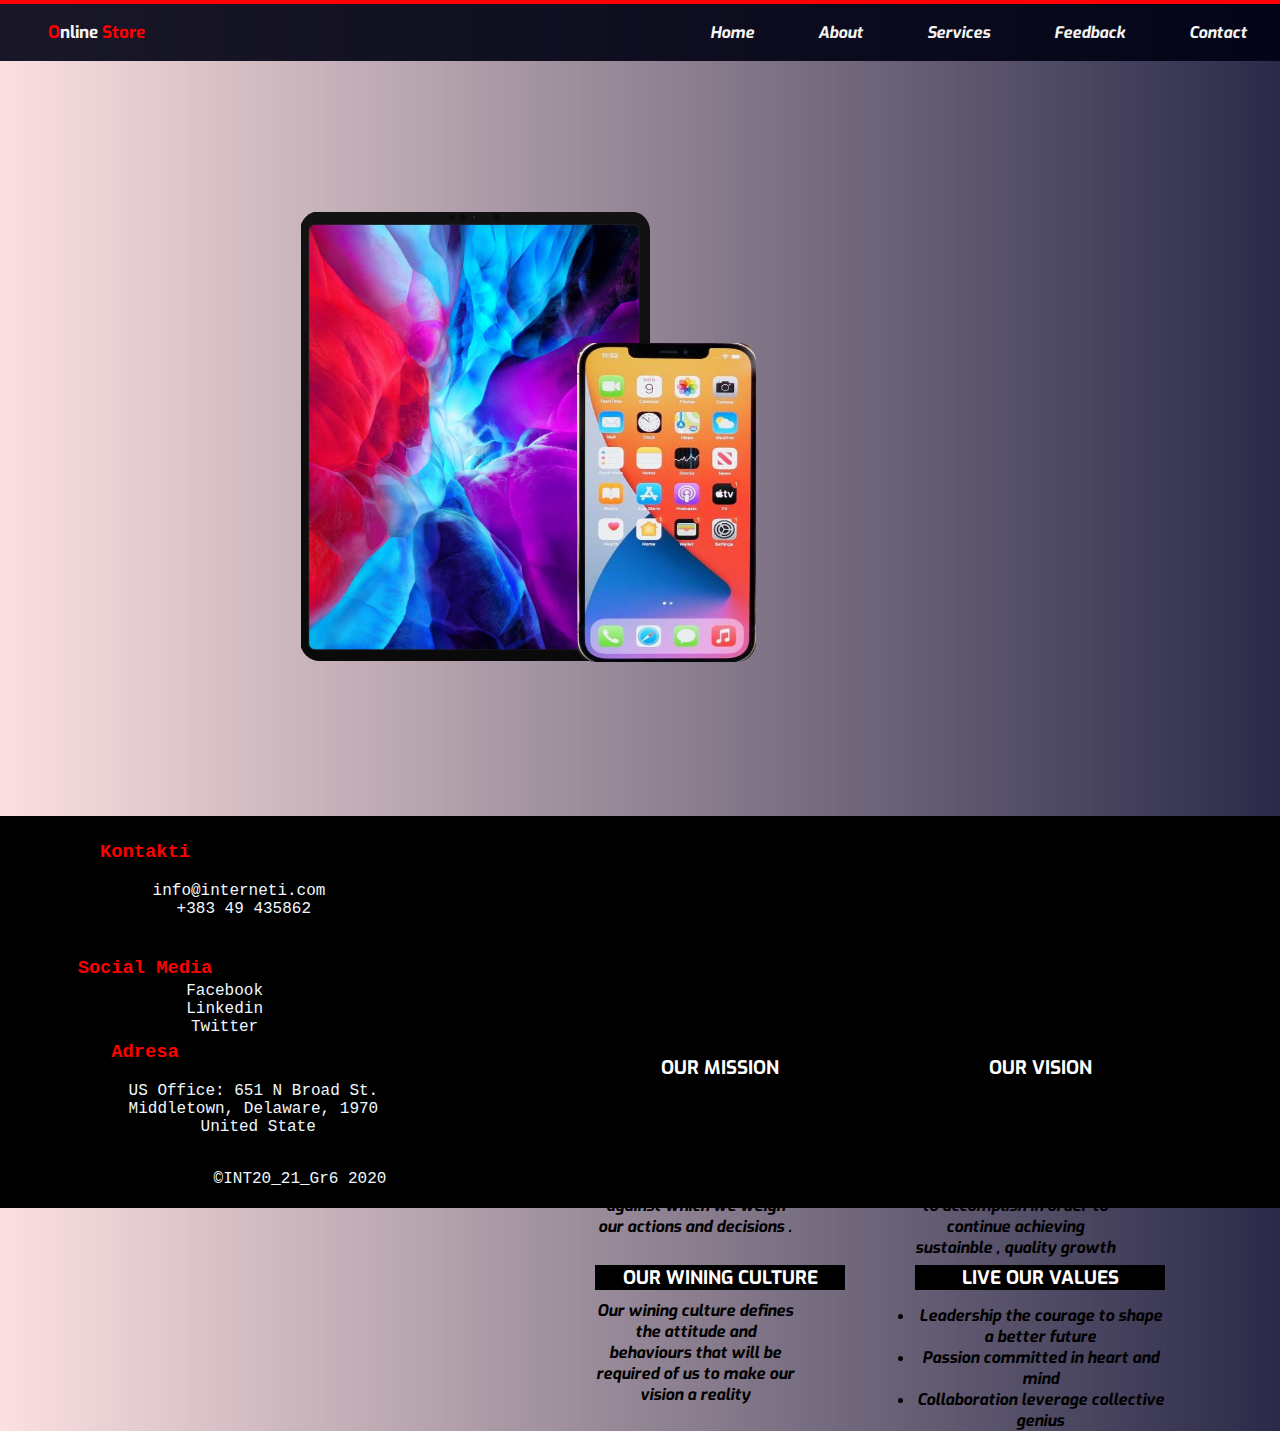
==== about.html @ 4a0d2693 "Update about.html" ====
<!DOCTYPE html>
<html>
<head>
	<link rel="stylesheet" type="text/css" href="res.css">
	<link rel="stylesheet" type="text/css" href="style.css">
<link rel="stylesheet" type="text/css" href="about.css">
<link rel="icon" href="images/icon.png" type="images/icon">
<title>Online Store</title>


<body>


	<header>
		  <div class="navbaritem"></div>
    <div class="navbar" id="navbar">
        <div class="navbarname">
            <h2><span>O</span>nline<span> Store</span></h2>
        </div>
        <ul>
            <li><a href="index.html">Home</a></li>
            <li><a href="about.html">About</a></li>
            <li><a href="service.html">Services</a></li>
            <li><a href="formpage.html">Feedback</a></li>
            <li><a href="contact.html">Contact</a></li>
        </ul>
    </div>
	</header>
<div id="content">
	<div id="tab"> 
		<div id="pho"></div>

	</div>
</div>	

<div id="teksti">
	<h1>About Us ! </h1><br/>
	<br/>
<div id="miss">
	<h3>OUR MISSION</h3>
	<p>Our Roadmap starts with our mission which is 
       enduring . It declares our purpose as a  
        company and serves as the standard against
        which we weigh our actions and decisions .
       
	

	</p>
</div>
<div id="vis">
	<h3>OUR VISION</h3>
	<p>Our vision serves as the framework for our roadmap
       and guides every aspect of our business by describing what we need to accomplish in order to continue achieving sustainble , quality growth
	</p></div> <br/>
<div id="cult">
	<h3>OUR WINING CULTURE</h3>
	<p>Our wining culture defines the attitude and behaviours that will be required of us to make our vision a reality</p>
</div>
<div id="val">
	<h3>LIVE OUR VALUES</h3>
	<ul>
		<li>Leadership the courage to shape a better future</li>
		<li>Passion committed in heart and mind</li>
		<li>Collaboration leverage collective genius</li>
	</ul>
</div>

</div>

<footer id="footer">
  <div>
    <div class="divFloat">
        <h3>Kontakti</h3>
      <pre>
   info@interneti.com
    +383 49 435862
      </pre>
    </div>
    <div class="divFloat">
        <h3>Social Media</h3> 
        <a href="https://www.facebook.com" target="_blank">Facebook</a><br>
        <a href="https://www.linkedin.com" target="_blank">Linkedin</a><br>
        <a href="https://www.twitter.com" target="_blank">Twitter</a>
    </div>
    <div class="divFloat">
          <h3>Adresa</h3> 
        <pre>
      US Office: 651 N Broad St.
      Middletown, Delaware, 1970
       United State
      </pre>
  </div>  
  </div>
  
  <hr style="clear: left;">
  &copy;INT20_21_Gr6 2020
  </footer>
</body>
</html>
---- res.css ----
html,body,header,footer,div,article,section,p,h1,h3,ul,ol,nav,figure,figcaption,img,hr{
margin: 0;
padding:0;
border:0;
vertical-align:baseline;
font-size:100;

}
---- style.css ----
@import url('https://fonts.googleapis.com/css2?family=Exo:wght@300&display=swap');
@import url('https://fonts.googleapis.com/css2?family=Dancing+Script:wght@700&display=swap');
*{
    box-sizing: border-box;
}
body
{
    margin: 0;
    padding: 0;
    font-family: 'Exo', sans-serif;  
}
.navbar 
{   
    background-color:rgba(0, 1, 19, 0.9);
    display: flex;
    align-items: flex-end;
    width: 100%;
    justify-content: flex-end;
    padding: 3px;
    
}
.navbaritem
{
    
    width: 100%;
    border:2px solid red;
    
}
.navbarname 
{
    margin-right: 42%;
   
}
.navbarname h2
{
    color: whitesmoke;
    font-size: 17px;
 
}
.navbarname h2 span
{
    color: red;
}
.navbar ul li  {
    display: inline-flex;
}
.navbar ul 
{
    margin: 0;
}
.navbar ul li a {
    text-decoration: none;    
    font-size: 16px;
    color:whitesmoke;
    padding:15px 30px 15px 30px;
}
.navbar a:hover
{
    transition: 0.8s;
    color: rgba(248, 9, 9, 0.9);
}
.textinphoto h1{
    opacity: 1.5;
    position: absolute;
    bottom: 60%;
    right: 25px;
    letter-spacing: 4px;
    color: whitesmoke;
    
}
.subscribe {
    outline: none;
    font-family: 'Dancing Script', cursive;
    position: absolute;
    bottom: 50%;
    right: 12%;
    width: 190px;
    height:65px;
    border: none;
    color: white;
    border-radius: 10px;
    background-color:rgb(255, 0, 68);
    letter-spacing: 2px;
    opacity: 0.7;
    font-size: 23px;
}
.subscribe:hover{
    color: rgb(255, 0, 68);
    background-color: whitesmoke;
    transition: 0.8s;
    opacity: 0.9;
    cursor: pointer;
}
.subscribe:active
{
    opacity: 1;
    box-shadow: 0px 0px 2px 2px rgb(255, 0, 68); 
}
.obp
{
     margin-top: 50px;
    margin-bottom: 50px;
    margin-left: 450px;
    letter-spacing: 4px;
    font-family: 'Dancing Script', cursive;
    font-size: 70px;
    
}
.selling 
{   
   background-color:whitesmoke;
    display: flex;
    width: 100%;
    margin: 0 auto;
    text-align: center;
    justify-content: space-around;
    flex-wrap: wrap;
    padding: 50px;
    background:linear-gradient(to bottom, #ffffff,whitesmoke);
}

.selling img
{   
    padding:50px ;
}
.selling button
{
     font-family: 'Dancing Script', cursive;
    font-size: 18px;
    outline: none;
    border: none;
    width: 150px;
    height: 50px;
    background-color: rgb(24, 22, 23);
    color: whitesmoke;
    border-radius: 5px;
    opacity: 0.9;
}
.selling button:hover
{
    cursor: pointer;
    opacity: 1;
}
.selling button:active
{
    box-shadow: 0px 0px 2px 2px rgb(255, 0, 68);
}
.offers
{
    margin-top: 100px;
    margin-bottom: 100px;
    display: flex;
    padding: 10px;
    justify-content: space-around;
    text-align: center;
}
.offers img 
{
   box-shadow: 0px 0px 12px 2px black;
}
.blackfriday button
{
    font-family: inherit;
    position: absolute;
    left: 11.5%;
    bottom:-100%;
    height: 40px;
    width:150px;
    border-radius: 20px;
    outline: none;
    border: none;
    font-size: 15px;
    background-color:whitesmoke;
    font-weight: 900;
}
.blackfriday button:hover,.phoneyouwant button:hover,.letschat button:hover
{
    background-color: red;
    transition: 0.5s;
    color:white;
    cursor: pointer;
}
.phoneyouwant button{
    position: absolute;
    left: 45%;
    bottom: -100%;
    font-family: inherit;
    height: 40px;
    width:150px;
    border-radius: 20px;
    outline: none;
    border: none;
    font-size: 15px;
    background-color:whitesmoke;
    font-weight: 900;
}
.letschat button
{
    position: absolute;
    left:79%;
    bottom: -100%;
    font-family: inherit;
    height: 40px;
    width:150px;
    border-radius: 20px;
    outline: none;
    border: none;
    font-size: 15px;
    background-color:whitesmoke;
    font-weight: 900;
}
.signupwindow
{
    
    top: 12em;
    left:21em;
    position: fixed;
    background-color:rgb(24, 22, 23);
    height: 20%;
    width: 50%;
    border-radius: 5px;
}
.signupwindow input 
{
    display:flex;
    margin-top: 15px;
    height: 35px;
    width: 200px;
    margin-left: 15px;
}
.x {
    position: absolute;
    right:5px;
    top:2px;
    font-size: 20px;
    text-align: center;
    padding:8px;
    font-weight: 900;
    color: whitesmoke;
}
.x:hover
{
    background-color: rgb(173, 166, 166);
    color:black;
    transition: 0.7s;
    cursor: pointer;
}

.signupwindow h2
{
    color: whitesmoke;
    margin-left: 70%;
    margin-top: -80px;
}
.signupwindow button
{
    position: absolute;
    margin-left: 70%;
    width: 100px;
    height: 40px;
    margin-top: -100px;
    margin-top: -35px;
    font-weight: 900;

}
.signupwindow button:hover
{
    cursor: pointer;
}
.signup
{
    display: none;
    border:1px solid black;
    left: 0;
    top: 0;
    right: 0;
    bottom: 0;
    position:fixed;
    width: 100%;
    height: 100%;
    background-color: rgba(0, 0, 0, 0.7);
}
.choosebybrand
{
    position: relative;
    display: flex;
    width: 100%;
    height: auto;
    justify-content: space-around;
    flex-wrap: wrap;
    background:linear-gradient(to bottom, #ffffff,whitesmoke);
    margin-bottom: 0px;
    text-align: center;
    padding:70px;
}
.choosebybrand img
{
    box-shadow: 5px 30px 50px 2px rgb(109, 108, 108);
}
.choosebybrandtext h1
{
    margin-top: 100px;
    margin-left: 35%;
    color: rgb(255, 0, 68);
    font-size: 50px;
    font-style: italic;

}
.apple:hover,.motorola:hover,.lg:hover,.samsung:hover,.apple:hover,.huawei:hover
{
    cursor: pointer;
    color: rgb(255, 0, 68);
}

footer{
    font-family: monospace, Arial, sans-serif;
    background-color: black;
    text-align: center;
    color: aliceblue;
    padding: 20px;
}
footer a{
    text-decoration: none;
    color: aliceblue;
}
footer a:hover{
    color: red;
}
footer pre{
    font-size: 16px;
}
.divFloat{
    width: 33%;
    float: left;
}
footer h3{
    color: red;
}
---- about.css ----
@import url('https://fonts.googleapis.com/css2?family=Exo:wght@300&display=swap');
@import url('https://fonts.googleapis.com/css2?family=Dancing+Script:wght@700&display=swap');
@import url('https://fonts.googleapis.com/css2?family=Exo:wght@300&display=swap');
@import url('https://fonts.googleapis.com/css2?family=Dancing+Script:wght@700&display=swap');
*{
    box-sizing: border-box;
}
body
{
    margin: 0;
    padding: 0;
	font-family: 'Exo', sans-serif;  
	background: linear-gradient(90deg, rgba(250, 209, 209, 0.667), rgb(42, 42, 73));
	
}
.navbar 
{   
    background-color:rgba(0, 1, 19, 0.9);
    display: flex;
    align-items: flex-end;
    width: 100%;
    justify-content: flex-end;
    padding: 3px;
    
}
.navbaritem
{
    
    width: 100%;
    border:2px solid red;
    
}
.navbarname 
{
    margin-right: 42%;
   
}
.navbarname h2
{
    color: whitesmoke;
    font-size: 17px;
 
}
.navbarname h2 span
{
    color: red;
}
.navbar ul li  {
    display: inline-flex;
}
.navbar ul 
{
    margin: 0;
}
.navbar ul li a {
    text-decoration: none;    
    font-size: 16px;
    color:whitesmoke;
    padding:15px 30px 15px 30px;
}
.navbar a:hover
{
    transition: 0.8s;
    color: rgba(248, 9, 9, 0.9);
}

#tab{
	height: 450px;
	width: 350px;
	border: 1px solid transparent;
	border-radius: 20px;
	background-image: url("images/tab1.jpg");
	background-size: 350px 450px;
	background-repeat: no-repeat;
	
	
}
#pho{
	height: 320px;
	width: 180px;
	border: 1px solid transparent;
	border-radius: 20px;
	margin-top: 130px;
	margin-left: 275px;
	background-image: url("images/iph1.jpg");
	background-repeat: no-repeat;
	background-size: 180px 320px;
	
	

}
#content{
	text-align: center;
	margin-left: 300px;
	margin-top: 150px;
	margin-bottom: 150px;
	display: inline-block;
}

#teksti{
	
	height: 450px;
	width: 600px;
	display: inline-block;
	float: right;
	margin-top: 150px;
	margin-right: 100px;
	text-align: center;
	
}

h3{
	width: 250px;
	height: 25px;
	background-color: black;
	color: white;
	margin-top: 5px;
}
p{
	margin-top: 10px;
	float: left;
	width: 200px;
	font-weight: bold;
	font-style: oblique;

}

#miss{
height: 170px;
width: 250px;
float: left;
margin-left: 15px;
}
#vis{

height: 170px;
width: 250px;
float: right;
margin-right: 15px;
}
#cult{

height: 170px;
width: 250px;
float: left;
margin-left: 15px;
margin-top: 40px;
}
#val
{

 
height: 170px;
width: 250px;
float: right;
margin-right: 15px;
margin-top: 40px;
}
ul{

	margin-top: 15px;
	font-weight: bold;
	font-style: oblique;
}

footer{
    font-family: monospace, Arial, sans-serif;
    background-color: black;
    text-align: center;
    color: aliceblue;
    padding: 20px;
}
footer a{
    text-decoration: none;
    color: aliceblue;
}
footer a:hover{
    color: red;
}
footer pre{
    font-size: 16px;
}
.divFloat{
    width: 33%;
    float: left;
}
footer h3{
    color: red;
}
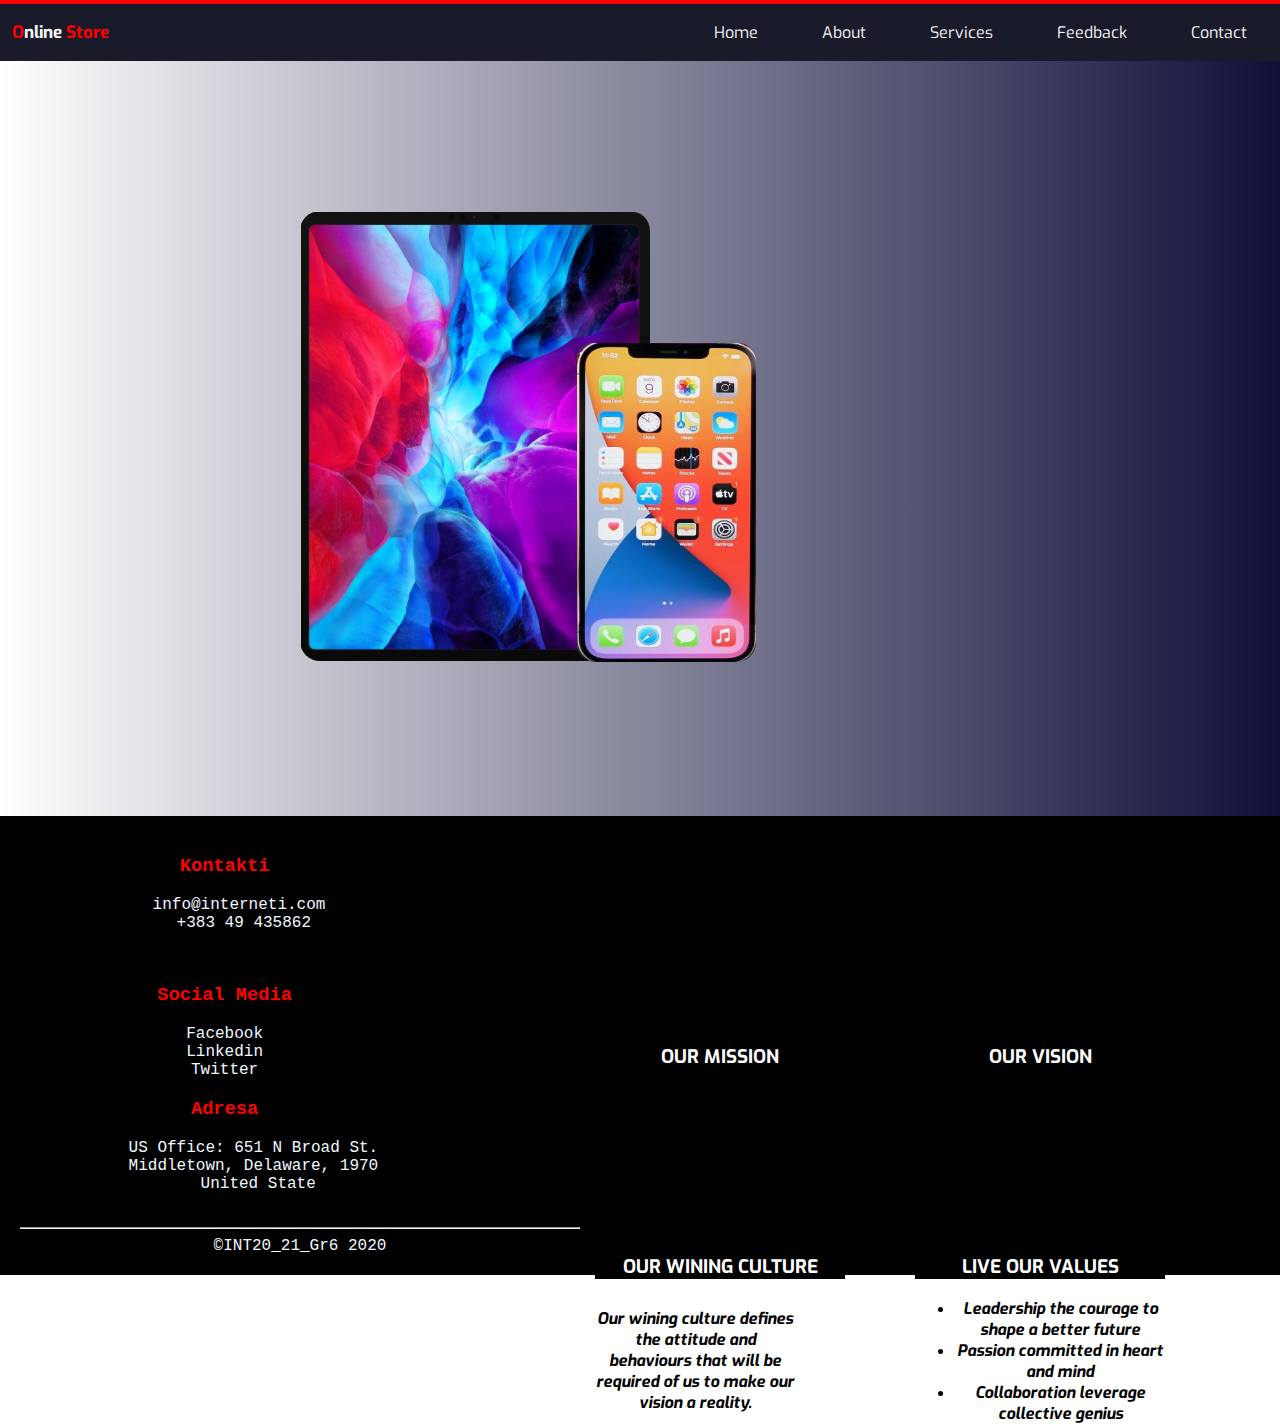
==== commit be52a3d7: "feedback form" ====
--- a/about.html
+++ b/about.html
@@ -1,15 +1,12 @@
 <!DOCTYPE html>
 <html>
 <head>
-	<link rel="stylesheet" type="text/css" href="res.css">
-	<link rel="stylesheet" type="text/css" href="style.css">
 <link rel="stylesheet" type="text/css" href="about.css">
 <link rel="icon" href="images/icon.png" type="images/icon">
 <title>Online Store</title>
 
 
 <body>
-
 
 	<header>
 		  <div class="navbaritem"></div>
@@ -25,7 +22,9 @@
             <li><a href="contact.html">Contact</a></li>
         </ul>
     </div>
-	</header>
+  </header>
+  <div style="background: linear-gradient(to left, #0f0f3a 0%, #ffffff 100%);">
+
 <div id="content">
 	<div id="tab"> 
 		<div id="pho"></div>
@@ -34,35 +33,36 @@
 </div>	
 
 <div id="teksti">
-	<h1>About Us ! </h1><br/>
-	<br/>
+  <h1 class="aboutus">About Us ! </h1>
+  <br>
 <div id="miss">
-	<h3>OUR MISSION</h3>
+  <h3 class="stilih3">OUR MISSION</h3>
 	<p>Our Roadmap starts with our mission which is 
        enduring . It declares our purpose as a  
         company and serves as the standard against
         which we weigh our actions and decisions .
-       
-	
-
 	</p>
 </div>
 <div id="vis">
-	<h3>OUR VISION</h3>
-	<p>Our vision serves as the framework for our roadmap
-       and guides every aspect of our business by describing what we need to accomplish in order to continue achieving sustainble , quality growth
+  <h3 class="stilih3">OUR VISION</h3>
+	<p>Our vision serves as the framework for
+     our roadmap and guides every aspect of
+      our business by describing what we need
+       to accomplish success and quality.
 	</p></div> <br/>
 <div id="cult">
-	<h3>OUR WINING CULTURE</h3>
-	<p>Our wining culture defines the attitude and behaviours that will be required of us to make our vision a reality</p>
+  <h3 class="stilih3">OUR WINING CULTURE</h3>
+	<p>Our wining culture defines the attitude and behaviours that will be required of us to make our vision a reality.</p>
 </div>
 <div id="val">
-	<h3>LIVE OUR VALUES</h3>
-	<ul>
+	<h3 class="stilih3">LIVE OUR VALUES</h3>
+	<ul class="stiliul">
 		<li>Leadership the courage to shape a better future</li>
 		<li>Passion committed in heart and mind</li>
 		<li>Collaboration leverage collective genius</li>
 	</ul>
+</div>
+
 </div>
 
 </div>
@@ -90,10 +90,12 @@
        United State
       </pre>
   </div>  
+  
+   
   </div>
   
   <hr style="clear: left;">
   &copy;INT20_21_Gr6 2020
   </footer>
-</body>
+ </body>
 </html>
--- a/about.css
+++ b/about.css
@@ -1,5 +1,3 @@
-@import url('https://fonts.googleapis.com/css2?family=Exo:wght@300&display=swap');
-@import url('https://fonts.googleapis.com/css2?family=Dancing+Script:wght@700&display=swap');
 @import url('https://fonts.googleapis.com/css2?family=Exo:wght@300&display=swap');
 @import url('https://fonts.googleapis.com/css2?family=Dancing+Script:wght@700&display=swap');
 *{
@@ -10,8 +8,6 @@
     margin: 0;
     padding: 0;
 	font-family: 'Exo', sans-serif;  
-	background: linear-gradient(90deg, rgba(250, 209, 209, 0.667), rgb(42, 42, 73));
-	
 }
 .navbar 
 {   
@@ -21,14 +17,13 @@
     width: 100%;
     justify-content: flex-end;
     padding: 3px;
-    
+     
 }
 .navbaritem
 {
     
     width: 100%;
     border:2px solid red;
-    
 }
 .navbarname 
 {
@@ -94,7 +89,7 @@
 	margin-left: 300px;
 	margin-top: 150px;
 	margin-bottom: 150px;
-	display: inline-block;
+	display: inline-block;	
 }
 
 #teksti{
@@ -103,13 +98,18 @@
 	width: 600px;
 	display: inline-block;
 	float: right;
-	margin-top: 150px;
+	margin-top: 100px;
 	margin-right: 100px;
 	text-align: center;
 	
 }
 
-h3{
+.aboutus{
+	font-family:'Dancing Script', cursive;
+	 font-size:40px;
+}
+
+.stilih3{
 	width: 250px;
 	height: 25px;
 	background-color: black;
@@ -156,7 +156,7 @@
 margin-right: 15px;
 margin-top: 40px;
 }
-ul{
+.stiliul{
 
 	margin-top: 15px;
 	font-weight: bold;
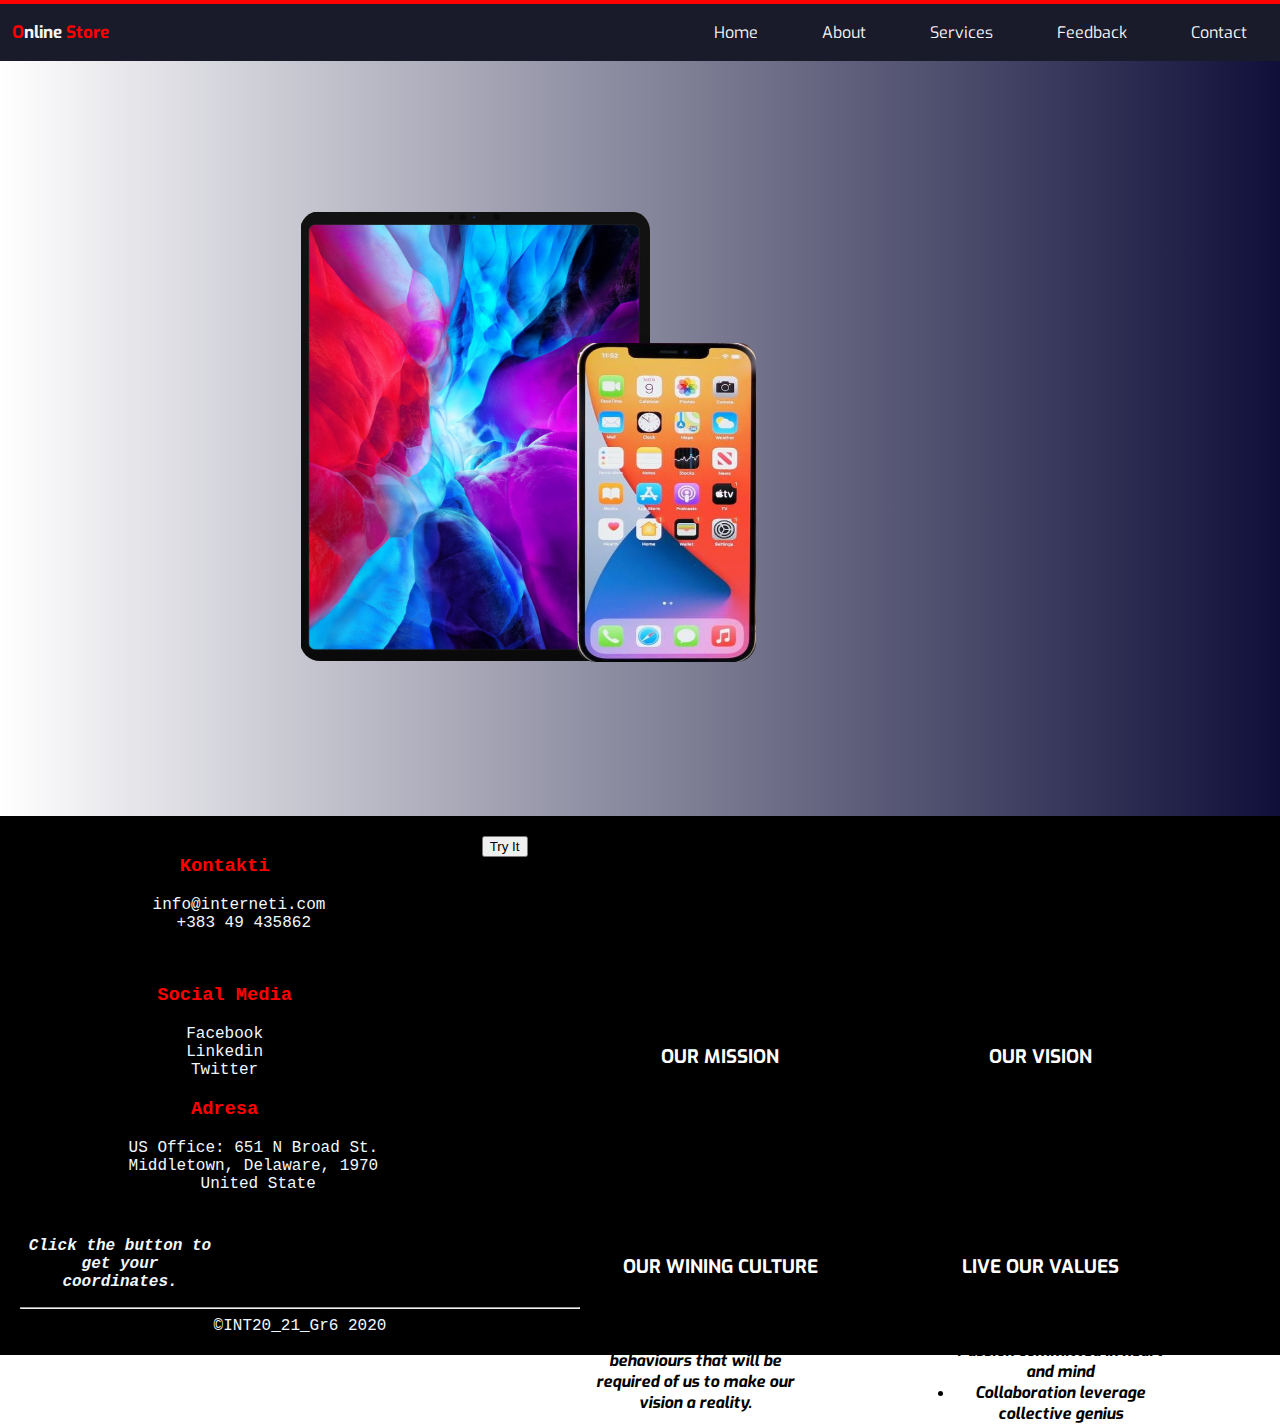
==== commit 951850f7: "Geolocation&Tabela" ====
--- a/about.html
+++ b/about.html
@@ -90,12 +90,20 @@
        United State
       </pre>
   </div>  
+ 
+<p>Click the button to get your coordinates.</p>
+
+<button onclick="getLocation()">Try It</button>
+
+<p id="demo"></p>
+</div>
+
+<hr style="clear: left;">
+&copy;INT20_21_Gr6 2020
+</footer>
+
+<script src="Location.js"></script>
   
-   
-  </div>
-  
-  <hr style="clear: left;">
-  &copy;INT20_21_Gr6 2020
-  </footer>
+
  </body>
 </html>
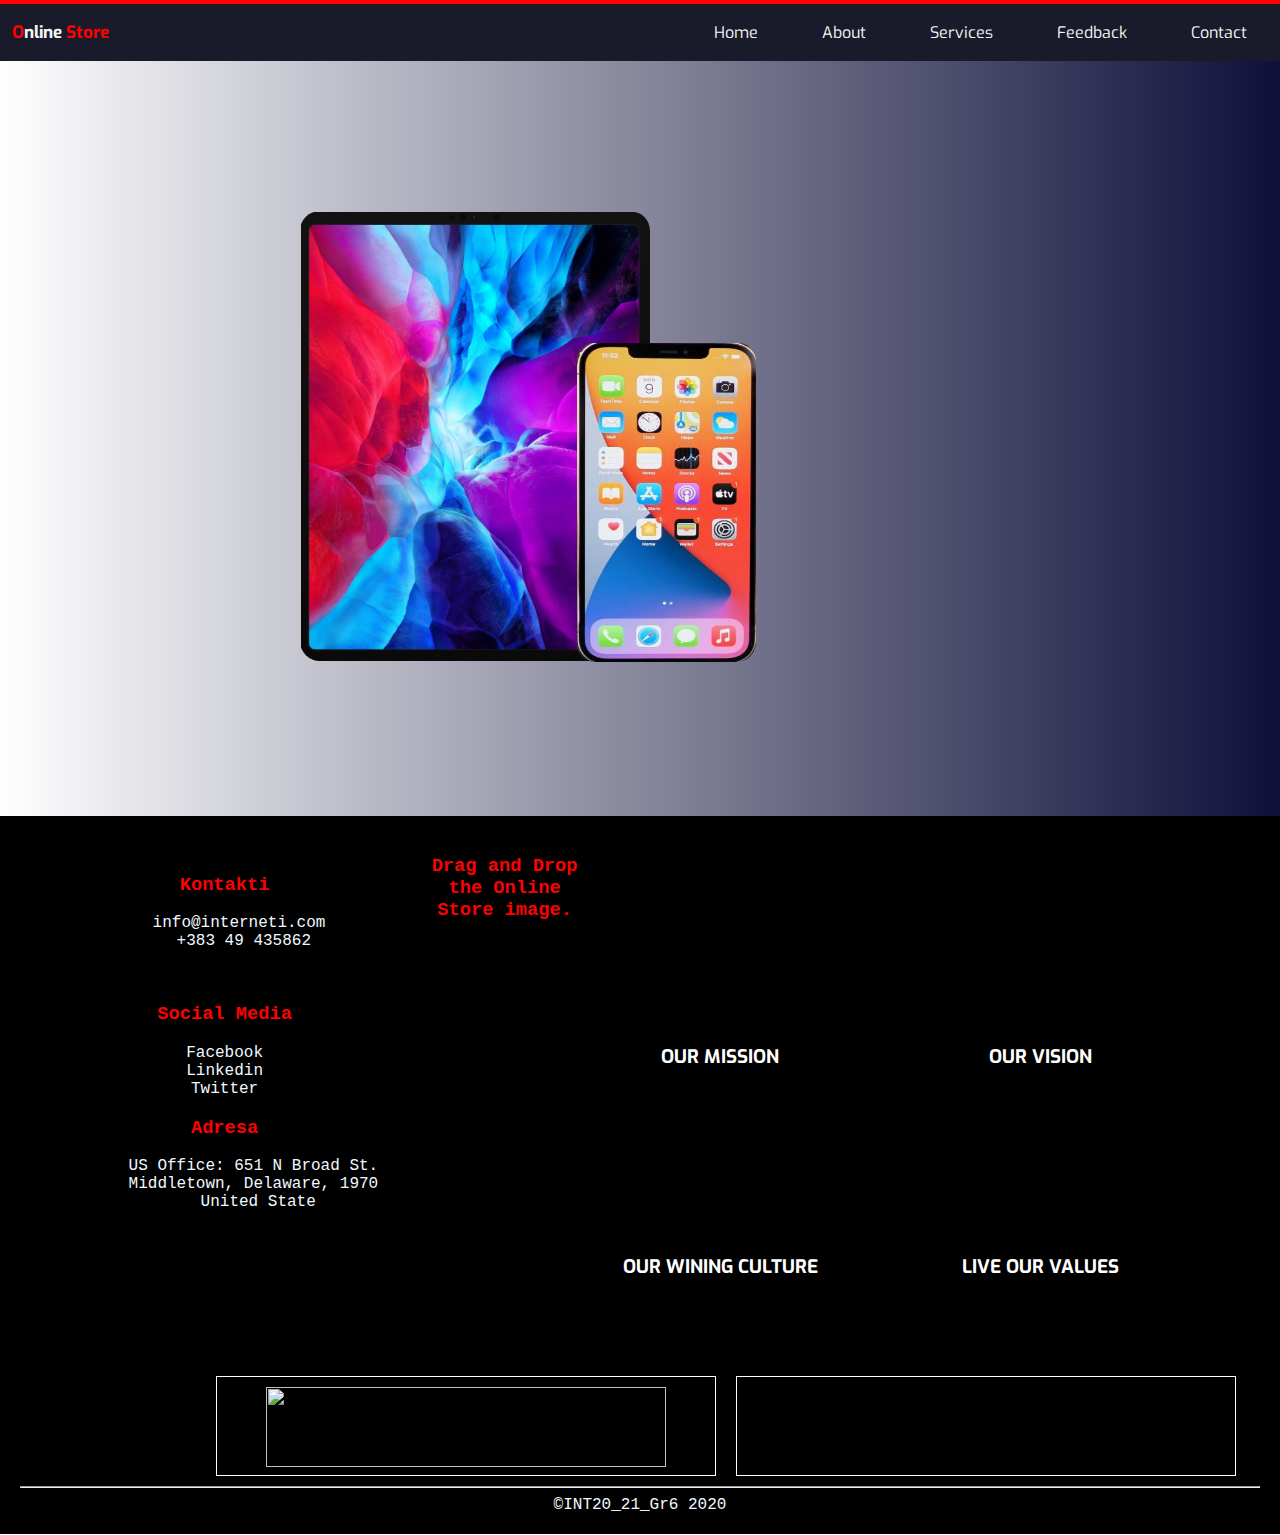
==== commit 2ff07e02: "drag and drop" ====
--- a/about.html
+++ b/about.html
@@ -5,6 +5,33 @@
 <link rel="icon" href="images/icon.png" type="images/icon">
 <title>Online Store</title>
 
+<style>
+#icon1, #icon2 {
+  float: left;
+  width: 500px;
+  height: 100px;
+  margin: 10px;
+  padding: 10px;
+  border: 1px solid white;
+}
+</style>
+<script>
+function allowDrop(ev) {
+  ev.preventDefault();
+}
+
+function drag(ev) {
+  ev.dataTransfer.setData("text", ev.target.id);
+}
+
+function drop(ev) {
+  ev.preventDefault();
+  var data = ev.dataTransfer.getData("text");
+  ev.target.appendChild(document.getElementById(data));
+}
+</script>
+
+</head>
 
 <body>
 
@@ -91,18 +118,20 @@
       </pre>
   </div>  
  
-<p>Click the button to get your coordinates.</p>
 
-<button onclick="getLocation()">Try It</button>
-
-<p id="demo"></p>
+  <h3>Drag and Drop the Online Store image.</h3>
+  <div style="margin-left: 15%;">
+  <div id="icon1" ondrop="drop(event)" ondragover="allowDrop(event)">
+    <img src="images/icon2.png" draggable="true" ondragstart="drag(event)" id="drag1" width="400" height="80">
+  </div>
+  
+  <div id="icon2" ondrop="drop(event)" ondragover="allowDrop(event)"></div>
+</div>
 </div>
 
 <hr style="clear: left;">
 &copy;INT20_21_Gr6 2020
 </footer>
-
-<script src="Location.js"></script>
   
 
  </body>
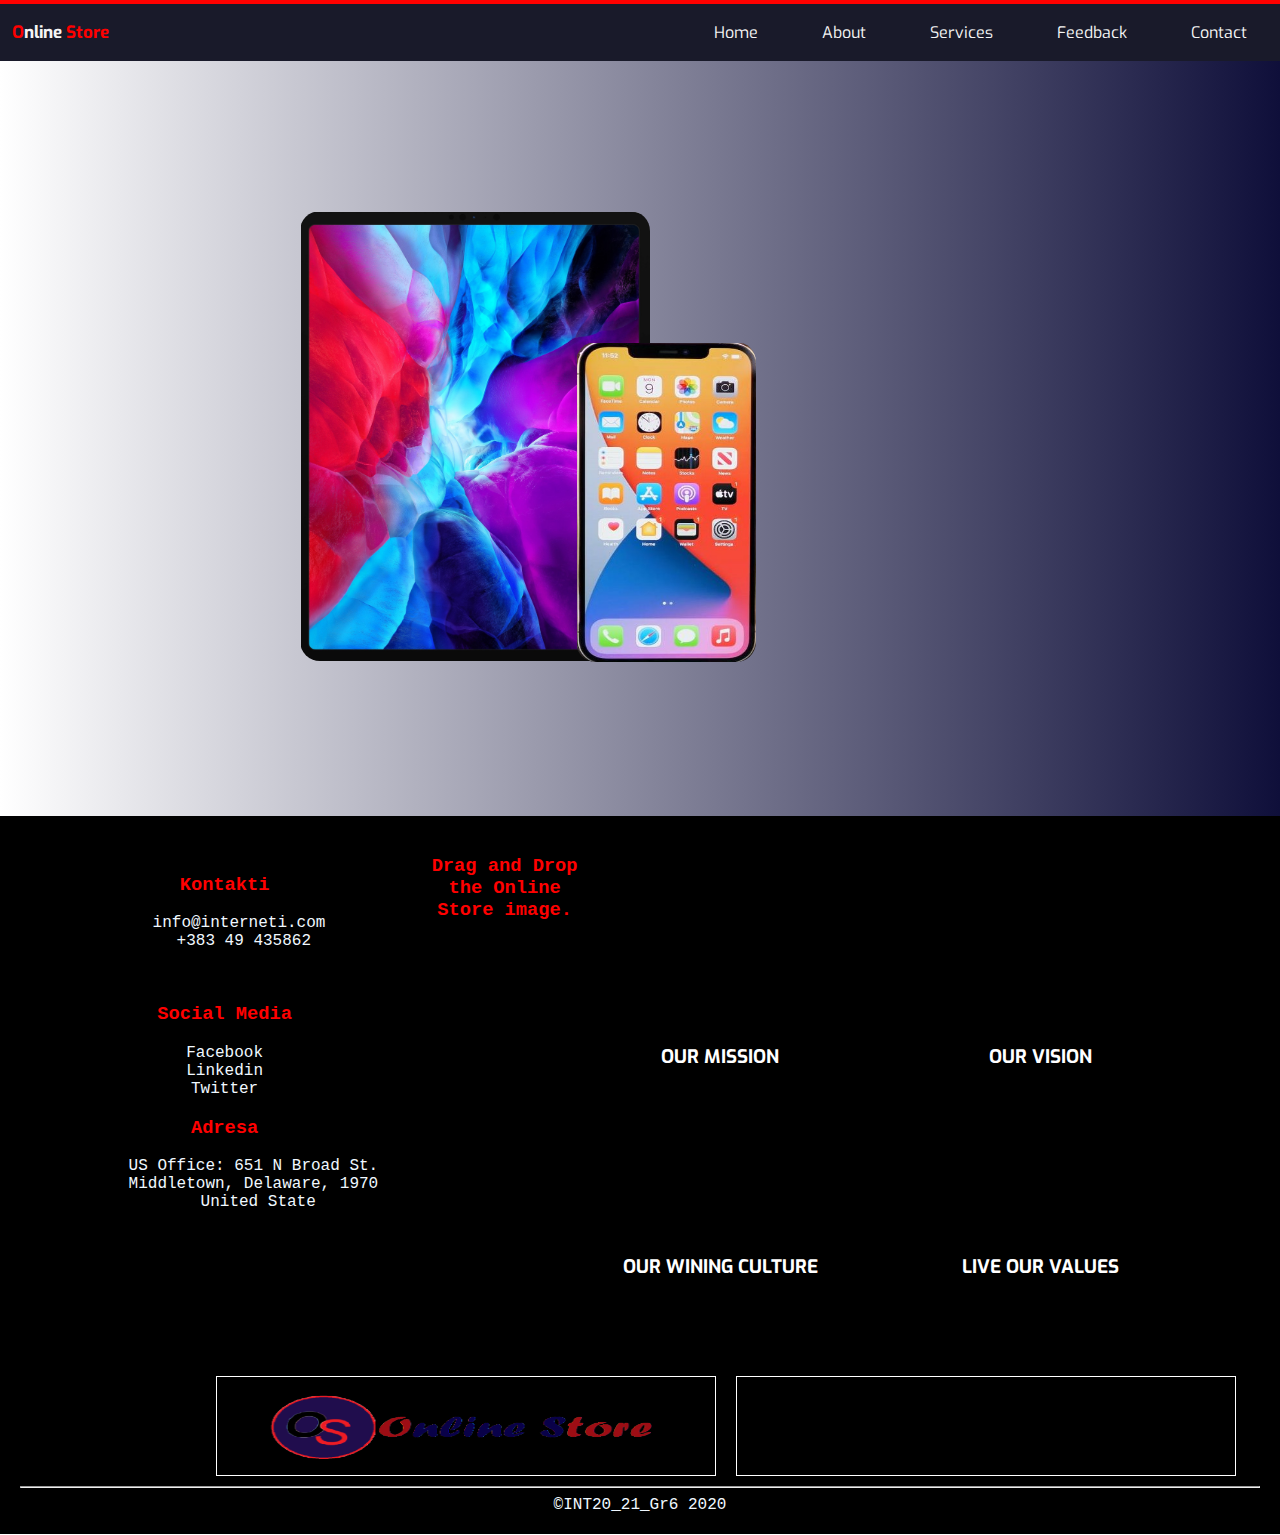
==== commit 1fdde168: "foto" ====
--- a/about.html
+++ b/about.html
@@ -118,17 +118,18 @@
       </pre>
   </div>  
  
+ 
 
-  <h3>Drag and Drop the Online Store image.</h3>
-  <div style="margin-left: 15%;">
-  <div id="icon1" ondrop="drop(event)" ondragover="allowDrop(event)">
-    <img src="images/icon2.png" draggable="true" ondragstart="drag(event)" id="drag1" width="400" height="80">
-  </div>
-  
-  <div id="icon2" ondrop="drop(event)" ondragover="allowDrop(event)"></div>
-</div>
+<h3>Drag and Drop the Online Store image.</h3>
+<div style="margin-left: 15%;">
+<div id="icon1" ondrop="drop(event)" ondragover="allowDrop(event)">
+  <img src="images/icon2.png" draggable="true" ondragstart="drag(event)" id="drag1" width="400" height="80">
 </div>
 
+<div id="icon2" ondrop="drop(event)" ondragover="allowDrop(event)"></div>
+</div>
+
+</div>
 <hr style="clear: left;">
 &copy;INT20_21_Gr6 2020
 </footer>
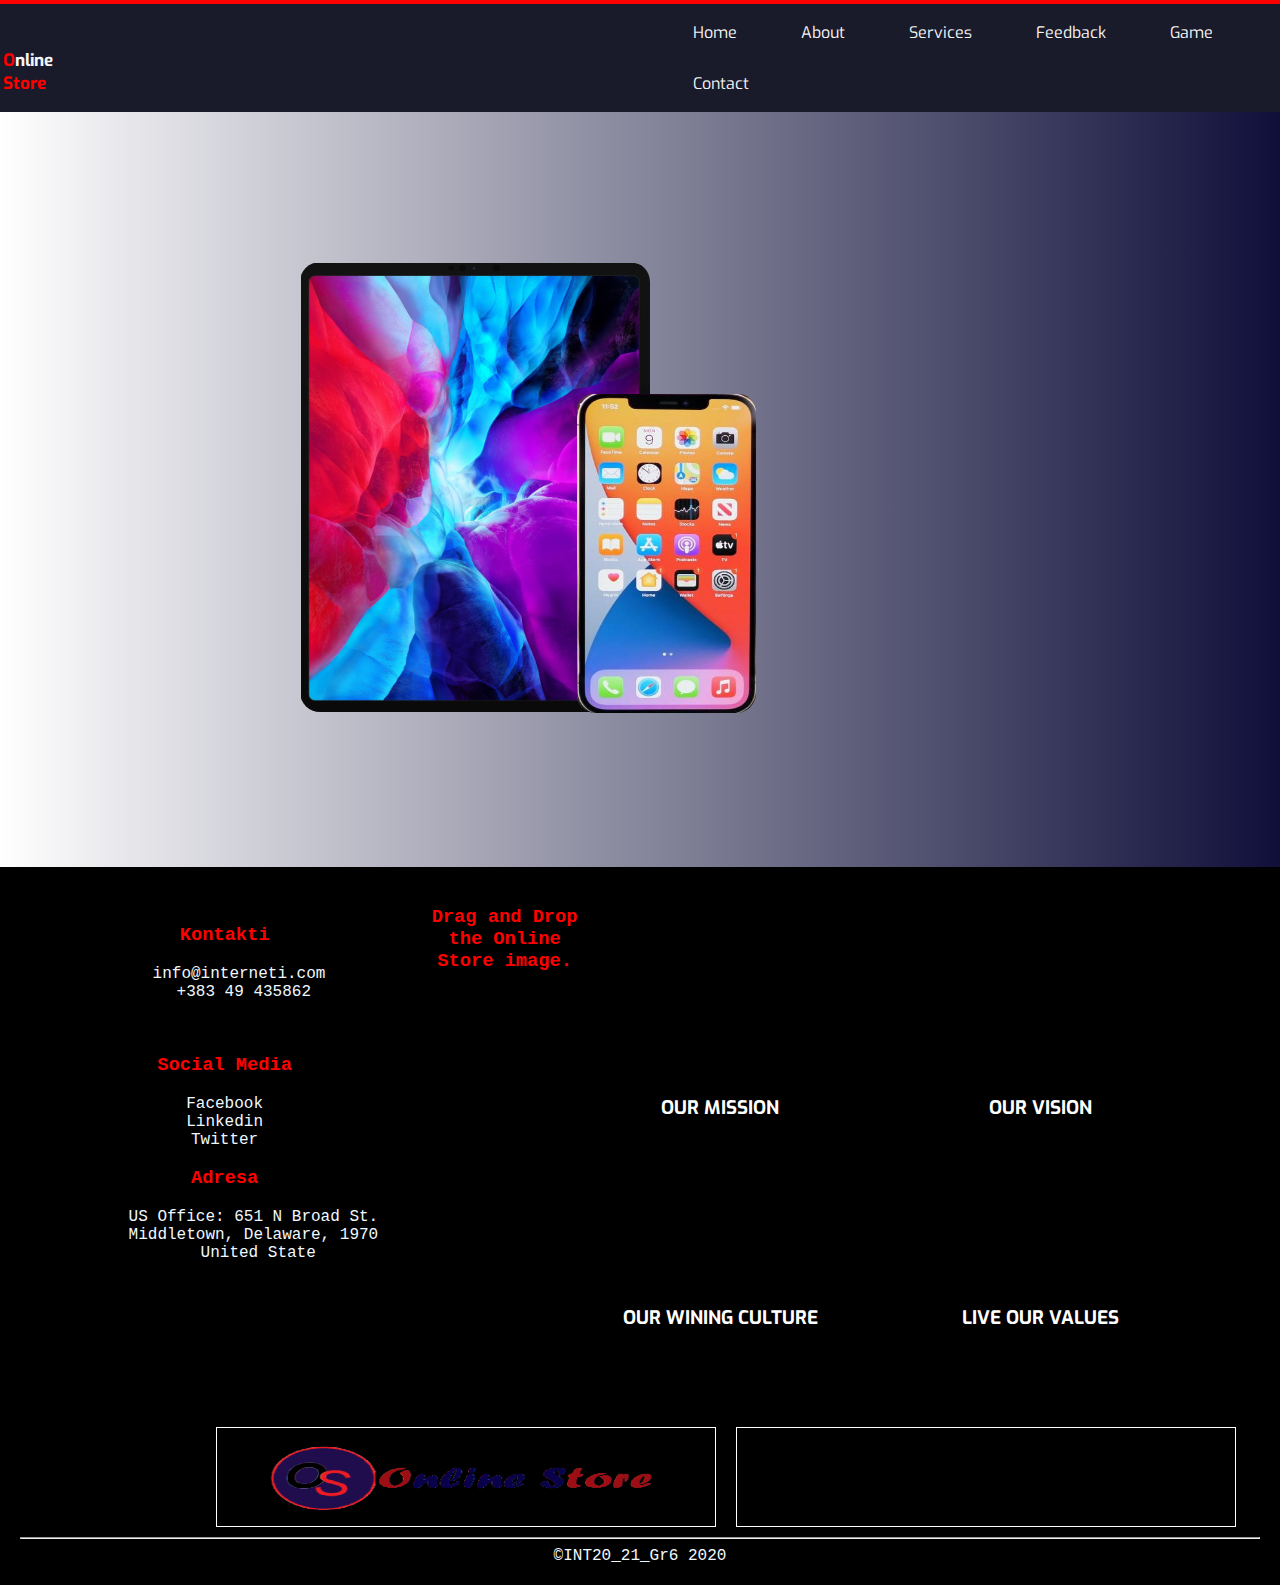
==== commit e21e3003: "Game" ====
--- a/about.html
+++ b/about.html
@@ -46,6 +46,7 @@
             <li><a href="about.html">About</a></li>
             <li><a href="service.html">Services</a></li>
             <li><a href="formpage.html">Feedback</a></li>
+            <li><a href="game.html">Game</a></li>
             <li><a href="contact.html">Contact</a></li>
         </ul>
     </div>
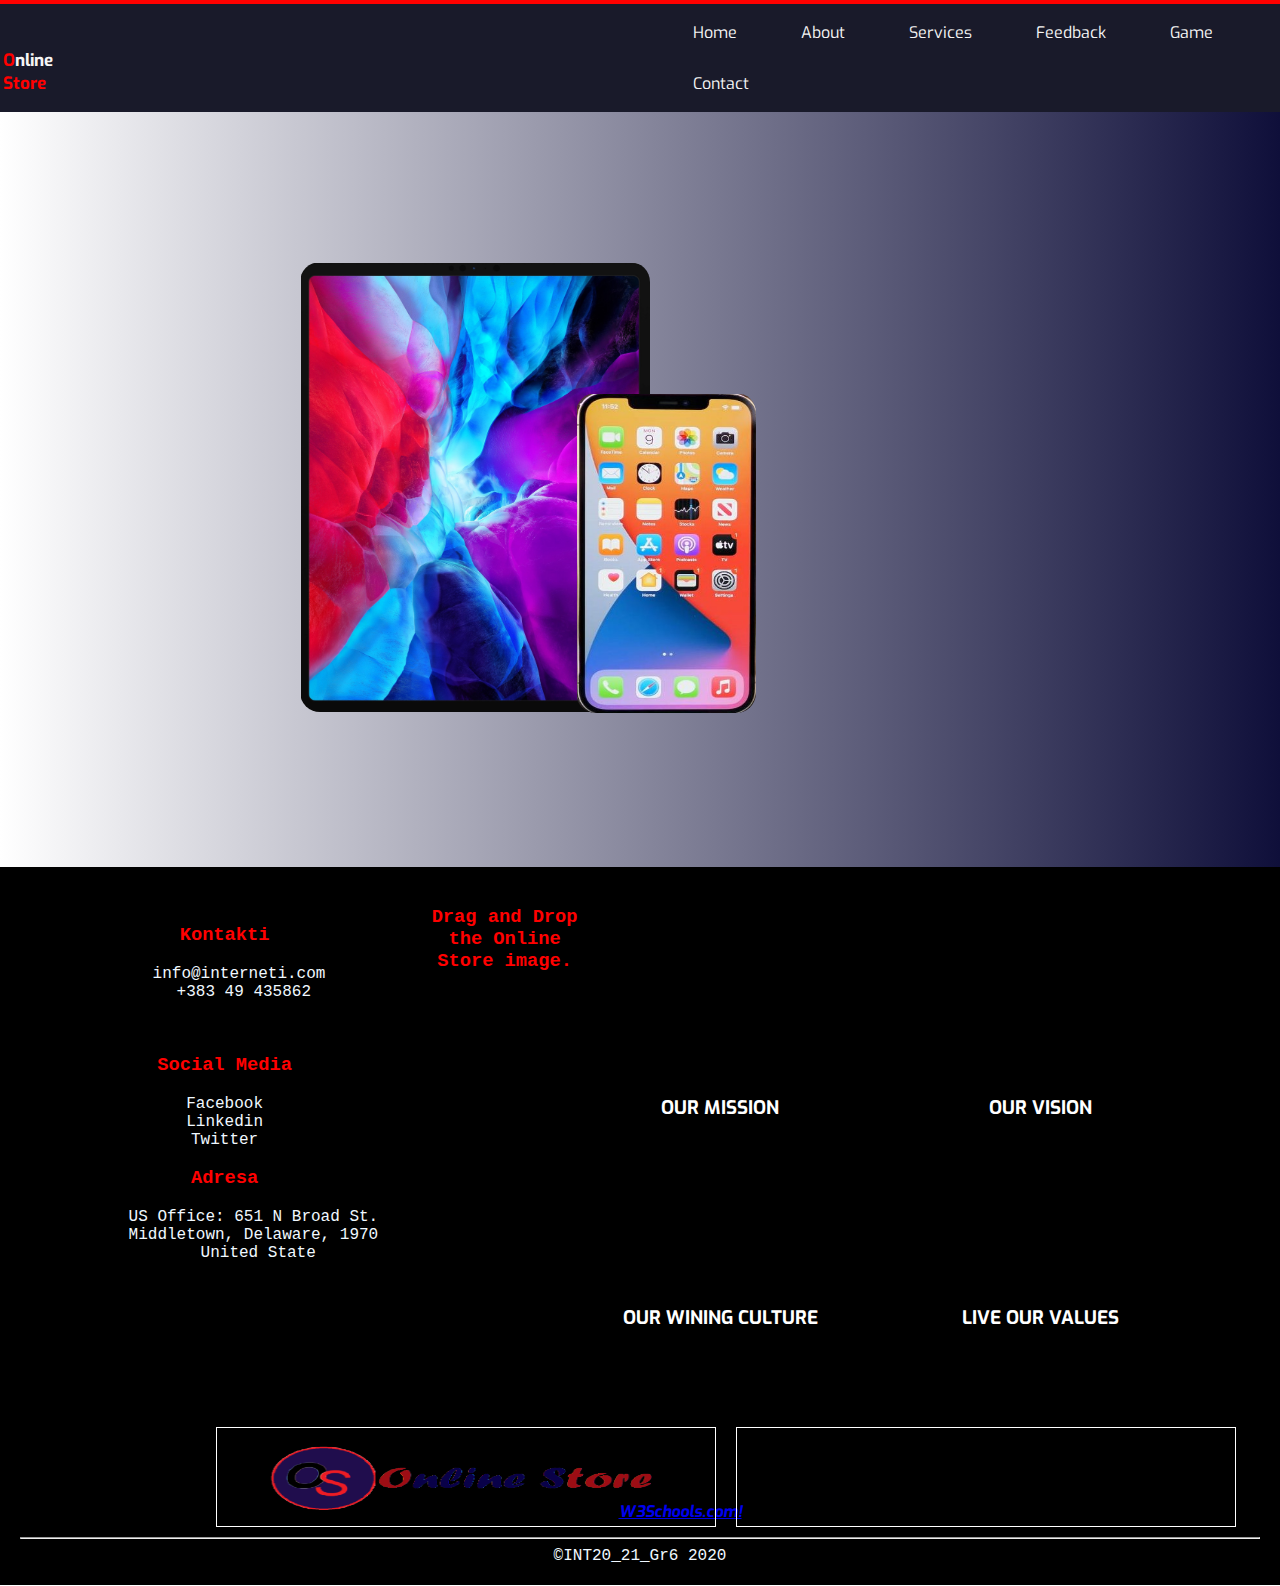
==== commit 873c143d: "url" ====
--- a/about.html
+++ b/about.html
@@ -90,7 +90,7 @@
 		<li>Collaboration leverage collective genius</li>
 	</ul>
 </div>
-
+<p>Our referenc: <a href="https://www.w3schools.com/">W3Schools.com!</a></p>
 </div>
 
 </div>
